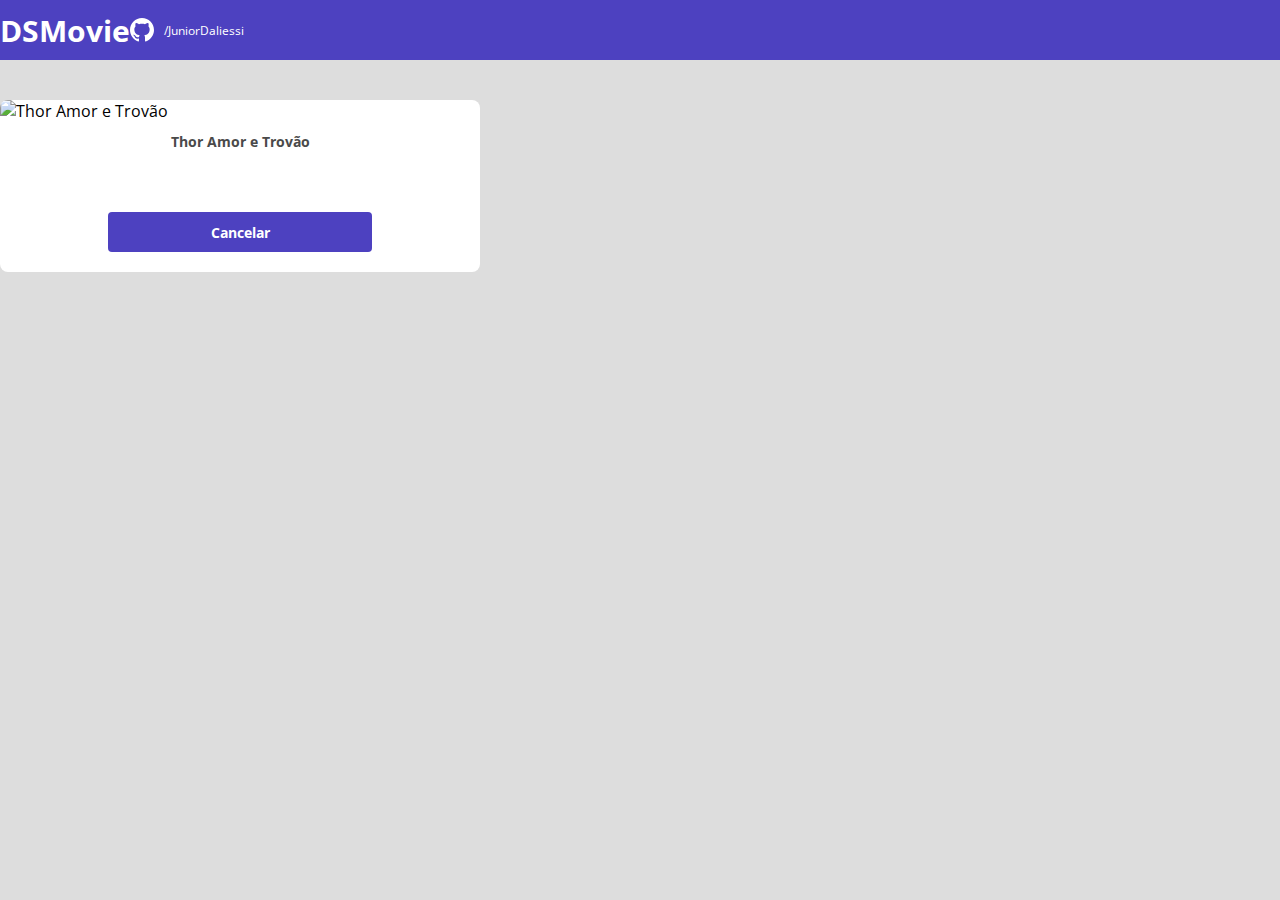
==== form.html @ 30113f45 "Formulario parte 1" ====
<!DOCTYPE html>
<html lang="pt-br">
<head>
    <meta charset="UTF-8">
    <meta http-equiv="X-UA-Compatible" content="IE=edge">
    <meta name="viewport" content="width=device-width, initial-scale=1.0">
    <title>DSMovie</title>
        <link href="https://cdn.jsdelivr.net/npm/bootstrap@5.2.1/dist/css/bootstrap.min.css" rel="stylesheet" integrity="sha384-iYQeCzEYFbKjA/T2uDLTpkwGzCiq6soy8tYaI1GyVh/UjpbCx/TYkiZhlZB6+fzT" crossorigin="anonymous">
        <link rel="stylesheet" href="css/styles.css">
</head>
<body>
    <header>
        <nav class="container">
            <h1>DSMovie</h1>
            <div class="dsmovie-contact-container">
                <img src="img/github.svg" alt="github">
                <a href="https://github.com/JuniorDaliessi">/JuniorDaliessi</a>
            </div>
            
        </nav>
    </header>

    <main>
        <section id="dsmovie-form-section">

            <div class="container dsmovie-form-container">
                <div>
                    <div class="dsmovie-card" >
                        <img src="https://www.themoviedb.org/t/p/w533_and_h300_bestv2/jsoz1HlxczSuTx0mDl2h0lxy36l.jpg" alt="Thor Amor e Trovão">
                        <div class="dsmovie-card-description">
                            <h3>Thor Amor e Trovão</h3>
                            <a class="dsmovie-btn" href="index.html">Cancelar</a>
                        </div>
                    </div>
                </div>
            </div>

        </section>
    </main>
    
    
</body>
    
</html>
---- css/styles.css ----
@import url('https://fonts.googleapis.com/css2?family=Open+Sans:wght@300;400;700&display=swap');

:root{ /* VARIAVEIS NO CSS*/
    --color-primary:#4D41C0;
    --color-gray: #ddd;
    --text-gray: #4a4a4a;
    --color-white: #ffff;
}

*{
    margin: 0;
    box-sizing: border-box;
    font-family: 'Open Sans', sans-serif;
}

h1, h2, h3, h4, h5, h6{
    margin: 0;
}

html, body{
    background-color: var(--color-gray);
}

header{
    background-color: var(--color-primary);
    color: var(--color-white);
    height: 60px;
    display: flex;
    align-items: center;
}

nav{
    display: flex;
    align-items: center;
    justify-content: space-between;
}

nav h1{
    font-size: 30px;
    font-weight: 700;
}

nav a{
    font-size: 12px;
    font-weight: 400;
}

a, a:hover{
    color: unset;
    text-decoration: none;
}

.dsmovie-contact-container{
    display: flex;
    align-items: center;
}

.dsmovie-contact-container img{
    margin-right: 10px;
}

#dsmovie-card-list{
    padding: 40px 0;
}

.dsmovie-card{
    width: 100%;
    /*height: 349px;*/
    left: 33px;
    top: 130px;

    background: var(--color-white);
    border-radius: 8px;
}

.transition-dsmovie-card{
    width: 100%;
    /*height: 349px;*/
    left: 33px;
    top: 130px;

    background: var(--color-white);
    border-radius: 8px;

    transition: transform 0.5s;
}

.transition-dsmovie-card:hover{
    transform: scale(1.3);
}

.dsmovie-card img{
    width: 100%;
    border-radius: 8px 8px 0 0;
    
}

.dsmovie-card-description{
    padding: 10px 20px 20px 20px;
    display: flex;
    flex-direction: column;
    align-items: center;
    justify-content: space-between;
    min-height: 150px;
}

.dsmovie-card-description h3{
    font-family: 'Open Sans';
    font-style: normal;
    font-weight: 700;
    font-size: 14px;
    line-height: 19px;
    text-align: center;

    color: #4A4A4A;
    
    margin-bottom: 25px;
    
}

.dsmovie-btn, .dsmovie-btn:hover{
    width: 60%;
    height: 40px;
    left: 40px;
    top: 289px;

    background: var(--color-primary);
    border-radius: 4px;

    font-family: 'Open Sans';
    font-style: normal;
    font-weight: 700;
    font-size: 14px;
    line-height: 19px;

    /* identical to box height */
    display: flex;
    align-items: center;
    justify-content: center;

    color: var(--color-white);
}

.dsmovie-form-container{
    padding: 40px 0;
    width: 480px;
    height: 620px;
    left: 256px;
    top: 100px;
    border-radius: 8px;
}
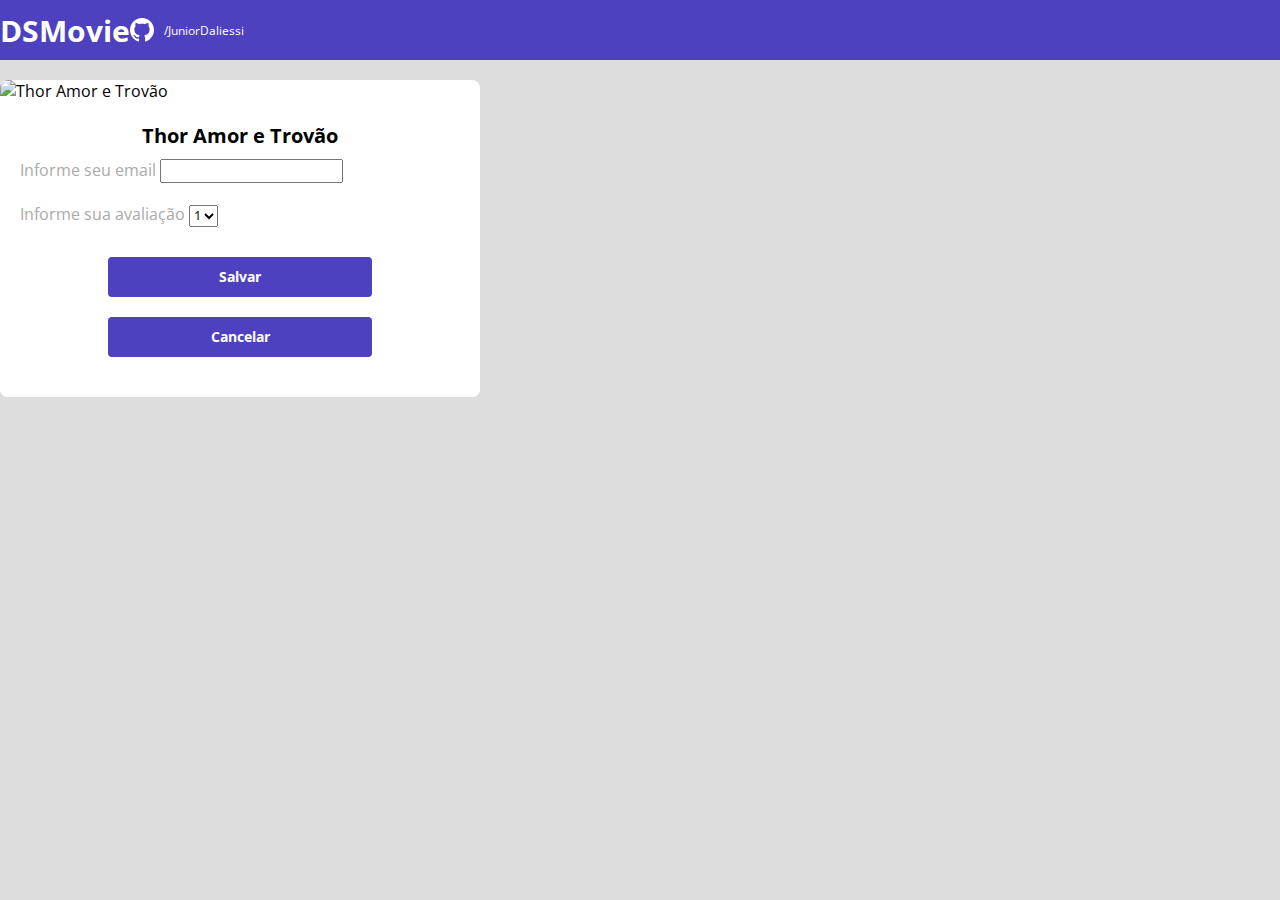
==== commit 0badc783: "Formulario parte 2" ====
--- a/form.html
+++ b/form.html
@@ -1,13 +1,16 @@
 <!DOCTYPE html>
 <html lang="pt-br">
+
 <head>
     <meta charset="UTF-8">
     <meta http-equiv="X-UA-Compatible" content="IE=edge">
     <meta name="viewport" content="width=device-width, initial-scale=1.0">
     <title>DSMovie</title>
-        <link href="https://cdn.jsdelivr.net/npm/bootstrap@5.2.1/dist/css/bootstrap.min.css" rel="stylesheet" integrity="sha384-iYQeCzEYFbKjA/T2uDLTpkwGzCiq6soy8tYaI1GyVh/UjpbCx/TYkiZhlZB6+fzT" crossorigin="anonymous">
-        <link rel="stylesheet" href="css/styles.css">
+    <link href="https://cdn.jsdelivr.net/npm/bootstrap@5.2.1/dist/css/bootstrap.min.css" rel="stylesheet"
+        integrity="sha384-iYQeCzEYFbKjA/T2uDLTpkwGzCiq6soy8tYaI1GyVh/UjpbCx/TYkiZhlZB6+fzT" crossorigin="anonymous">
+    <link rel="stylesheet" href="css/styles.css">
 </head>
+
 <body>
     <header>
         <nav class="container">
@@ -16,7 +19,7 @@
                 <img src="img/github.svg" alt="github">
                 <a href="https://github.com/JuniorDaliessi">/JuniorDaliessi</a>
             </div>
-            
+
         </nav>
     </header>
 
@@ -25,11 +28,34 @@
 
             <div class="container dsmovie-form-container">
                 <div>
-                    <div class="dsmovie-card" >
-                        <img src="https://www.themoviedb.org/t/p/w533_and_h300_bestv2/jsoz1HlxczSuTx0mDl2h0lxy36l.jpg" alt="Thor Amor e Trovão">
-                        <div class="dsmovie-card-description">
+                    <div class="dsmovie-card">
+                        <img src="https://www.themoviedb.org/t/p/w533_and_h300_bestv2/jsoz1HlxczSuTx0mDl2h0lxy36l.jpg"
+                            alt="Thor Amor e Trovão">
+                        <div class="dsmovie-form-description">
                             <h3>Thor Amor e Trovão</h3>
-                            <a class="dsmovie-btn" href="index.html">Cancelar</a>
+                            
+                            <form class="dsmovie-form">
+                                <div class="form-group dsmovie-form-group">
+                                    <label for="email">Informe seu email</label>
+                                    <input class="form-control" type="email" id="email">
+                                </div>
+                                <div class="form-group dsmovie-form-group">
+                                    <label for="score">Informe sua avaliação</label>
+                                    <select class="form-control" name="score" id="score">
+                                        <option value="1">1</option>
+                                        <option value="2">2</option>
+                                        <option value="3">3</option>
+                                        <option value="4">4</option>
+                                        <option value="5">5</option>
+                                    </select>
+                                    <div class="dsmovie-form-btn-container">
+                                        <button class="dsmovie-btn type="submit">Salvar</button>
+                                        <a class="dsmovie-btn" href="index.html">Cancelar</a>
+                                    </div>
+                                    
+                                </div>
+
+                            </form>
                         </div>
                     </div>
                 </div>
@@ -37,8 +63,8 @@
 
         </section>
     </main>
-    
-    
+
+
 </body>
-    
+
 </html>--- a/css/styles.css
+++ b/css/styles.css
@@ -5,6 +5,7 @@
     --color-gray: #ddd;
     --text-gray: #4a4a4a;
     --color-white: #ffff;
+    --text-ligth-gray: #aaa;
 }
 
 *{
@@ -126,6 +127,7 @@
 
     background: var(--color-primary);
     border-radius: 4px;
+    border: 0;
 
     font-family: 'Open Sans';
     font-style: normal;
@@ -140,12 +142,49 @@
 
     color: var(--color-white);
 }
+/*Formularios*/
 
 .dsmovie-form-container{
-    padding: 40px 0;
+    padding: 20px 0;
     width: 480px;
     height: 620px;
     left: 256px;
     top: 100px;
     border-radius: 8px;
+}
+
+.dsmovie-form{
+    width: 100%;
+}
+
+.dsmovie-form-description{
+    background-color: var(--color-white);
+    padding: 20px;
+    display: flex;
+    flex-direction: column;
+    align-items: center;
+    border-radius: 0 0 8px 8px;
+}
+
+.dsmovie-form-description h3{
+    font-size: 20px;
+    font-weight: 700;
+    margin-bottom: 10px;
+}
+
+.dsmovie-form-group{
+    margin-bottom: 20px;
+}
+.dsmovie-form-group label{
+    font-size: 12ps;
+    color: var(--text-ligth-gray);
+}
+
+.dsmovie-form-btn-container{
+    margin-top: 30px;
+    height: 100px;
+    display: flex;
+    flex-direction: column;
+    align-items: center;
+    justify-content: space-between;
 }